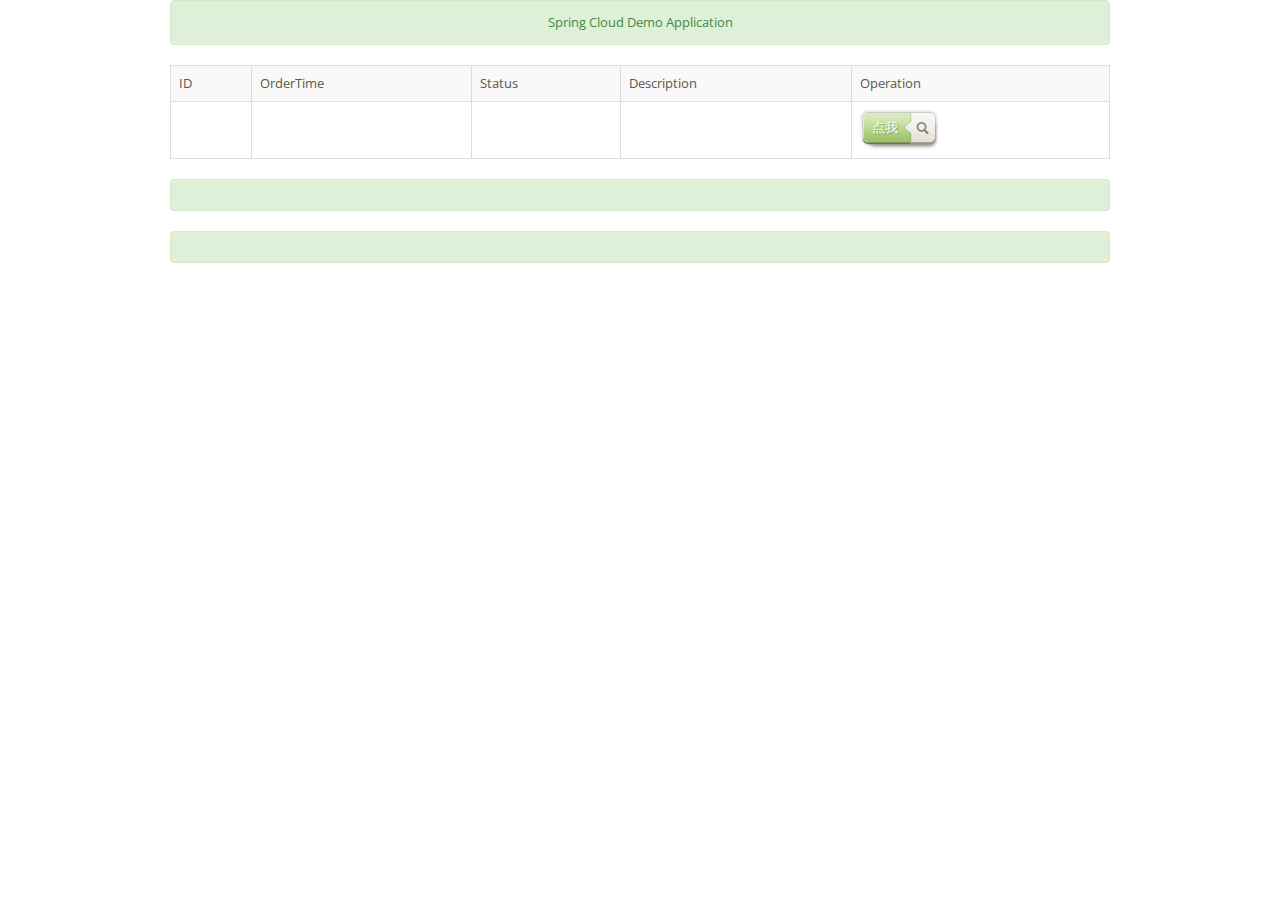
==== src/main/resources/templates/order.html @ b2279274 "push the project to git from my machine" ====
<!doctype html>

<!--[if lt IE 7 ]><html xmlns:th="http://www.thymeleaf.org" lang="en" class="no-js ie6"> <![endif]-->
<!--[if IE 7 ]><html xmlns:th="http://www.thymeleaf.org" lang="en" class="no-js ie7"> <![endif]-->
<!--[if IE 8 ]><html xmlns:th="http://www.thymeleaf.org" lang="en" class="no-js ie8"> <![endif]-->
<!--[if IE 9 ]><html xmlns:th="http://www.thymeleaf.org" lang="en" class="no-js ie9"> <![endif]-->
<!--[if (gt IE 9)|!(IE)]><!-->
<html xmlns:th="http://www.thymeleaf.org" lang="en" class="no-js">
<!--<![endif]-->
<head>
<meta charset="utf-8" />
<meta name="author" content="" />
<meta name="keywords" content="" />
<meta name="viewport" content="width=device-width,initial-scale=1" />
<title></title>

<!-- main JS libs -->
<script src="../static/vanilla-cream-css/js/libs/modernizr.min.js"
	th:src="@{/vanilla-cream-css/js/libs/modernizr.min.js}"></script>
<script src="../static/vanilla-cream-css/js/libs/jquery-1.10.0.js"
	th:src="@{/vanilla-cream-css/js/libs/jquery-1.10.0.js}"></script>
<script src="../static/vanilla-cream-css/js/libs/jquery-ui.min.js"
	th:src="@{/vanilla-cream-css/js/libs/jquery-ui.min.js}"></script>
<script src="../static/vanilla-cream-css/js/libs/bootstrap.min.js"
	th:src="@{/vanilla-cream-css/js/libs/bootstrap.min.js}"></script>

<!-- Style CSS -->
<link rel="stylesheet"
	href="../static/vanilla-cream-css/css/bootstrap.css"
	th:href="@{/vanilla-cream-css/css/bootstrap.css}" />
<link rel="stylesheet" href="../static/vanilla-cream-css/style.css"
	th:href="@{/vanilla-cream-css/style.css}" />
<!-- scripts -->
<script src="../static/vanilla-cream-css/js/general.js"
	th:src="@{/vanilla-cream-css/js/general.js}"></script>

<!-- Include all needed stylesheets and scripts here -->

<!--[if lt IE 9]><script src="../static/vanilla-cream-css/js/respond.min.js" th:src="@{/vanilla-cream-css/js/respond.min.js}"></script><![endif]-->
<!--[if gte IE 9]>
<style type="text/css">
    .gradient {filter: none !important;}
</style>
<![endif]-->
</head>

<body style="background-image: none;">
	<div class="body_wrap">
		<div class="container">
			<div class="alert alert-success text-center" role="alert">Spring Cloud Demo Application</div>
			<table class="table table-striped table-bordered">
				<tr>
					<th>ID</th>
					<th>OrderTime</th>
					<th>Status</th>
					<th>Description</th>
					<th>Operation</th>
				</tr>
				
				<tr th:each="order : ${orders}" class="text-info">
					<td th:text="${order.id}"></td>
					<td th:text="${order.ordertime}"></td>
					<td th:text="${order.status}"></td>
					<td th:text="${order.description}"></td>
					<td><a href="#" th:href="${order.id}"
						class="btn btn-search btn-green" target="_blank"><span>点我</span></a>
					</td>
				</tr>
			</table>
			
			<div class="alert alert-success text-center" role="alert" th:text="${redis}"></div>
			<div class="alert alert-success text-center" role="alert" th:text="${kafka}"></div>

		</div>
		<!--/ container -->
	</div>
</body>
</html>
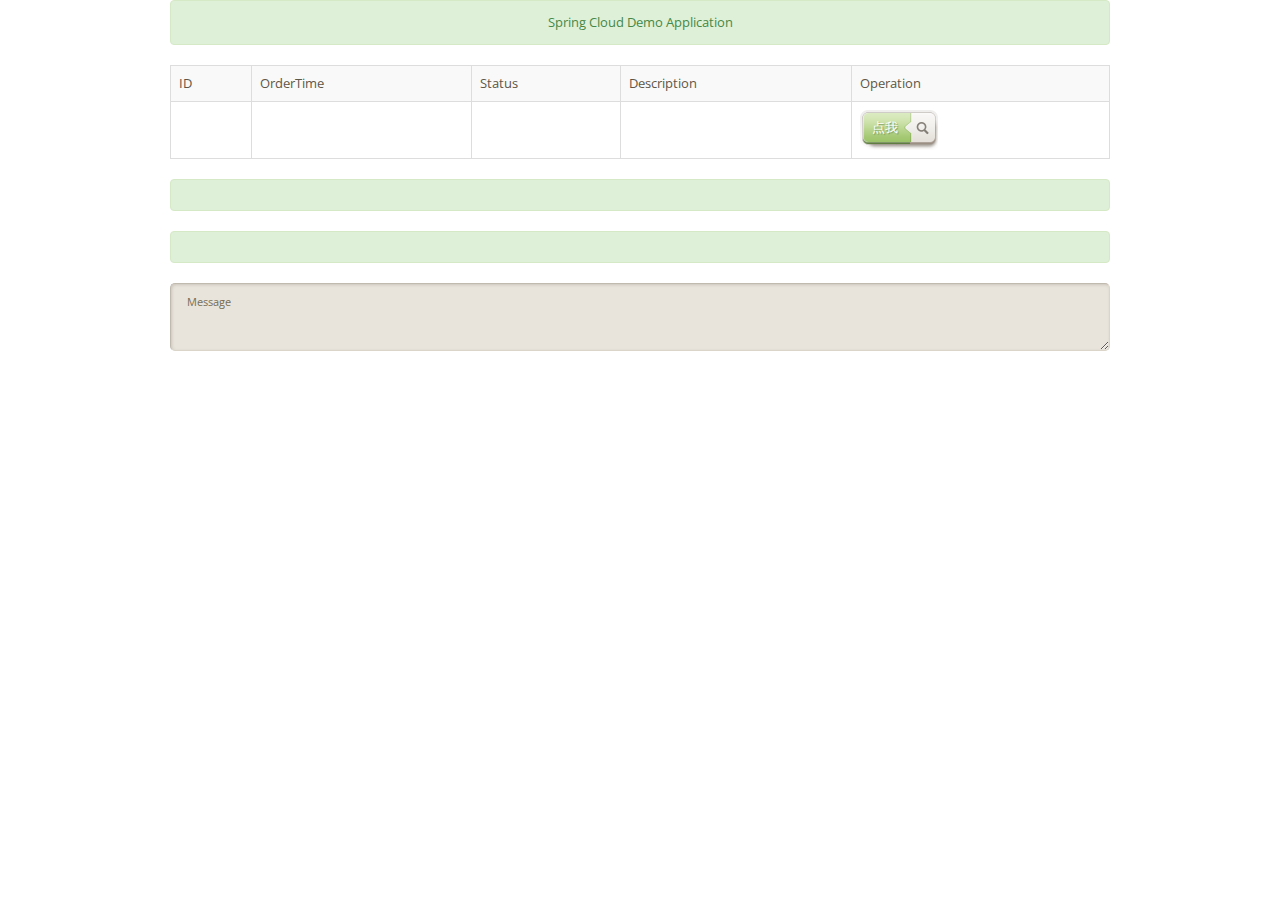
==== commit ee1de2f6: "增加了调用日志" ====
--- a/src/main/resources/templates/order.html
+++ b/src/main/resources/templates/order.html
@@ -70,6 +70,10 @@
 			
 			<div class="alert alert-success text-center" role="alert" th:text="${redis}"></div>
 			<div class="alert alert-success text-center" role="alert" th:text="${kafka}"></div>
+			
+			<div class="field_text field_textarea">
+				<textarea id="message" placeholder="Message" th:text="${logs}"></textarea>
+			</div>
 
 		</div>
 		<!--/ container -->
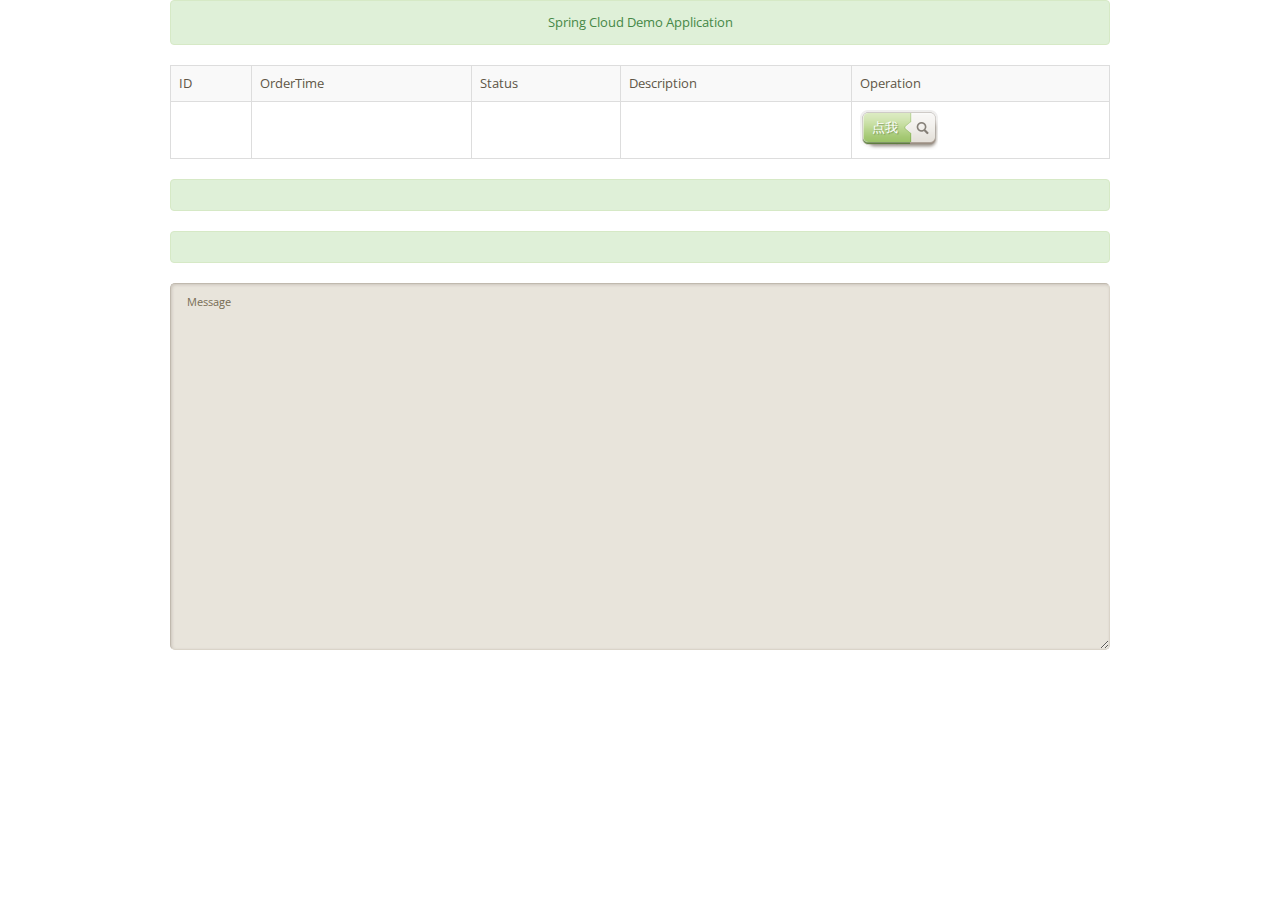
==== commit c7cbdfbb: "修改了textarea的rows属性" ====
--- a/src/main/resources/templates/order.html
+++ b/src/main/resources/templates/order.html
@@ -71,8 +71,8 @@
 			<div class="alert alert-success text-center" role="alert" th:text="${redis}"></div>
 			<div class="alert alert-success text-center" role="alert" th:text="${kafka}"></div>
 			
-			<div class="field_text field_textarea">
-				<textarea id="message" placeholder="Message" th:text="${logs}"></textarea>
+			<div class="field_text field_textarea text-info">
+				<textarea id="message" placeholder="Message" rows=15 th:text="${logs}"></textarea>
 			</div>
 
 		</div>
